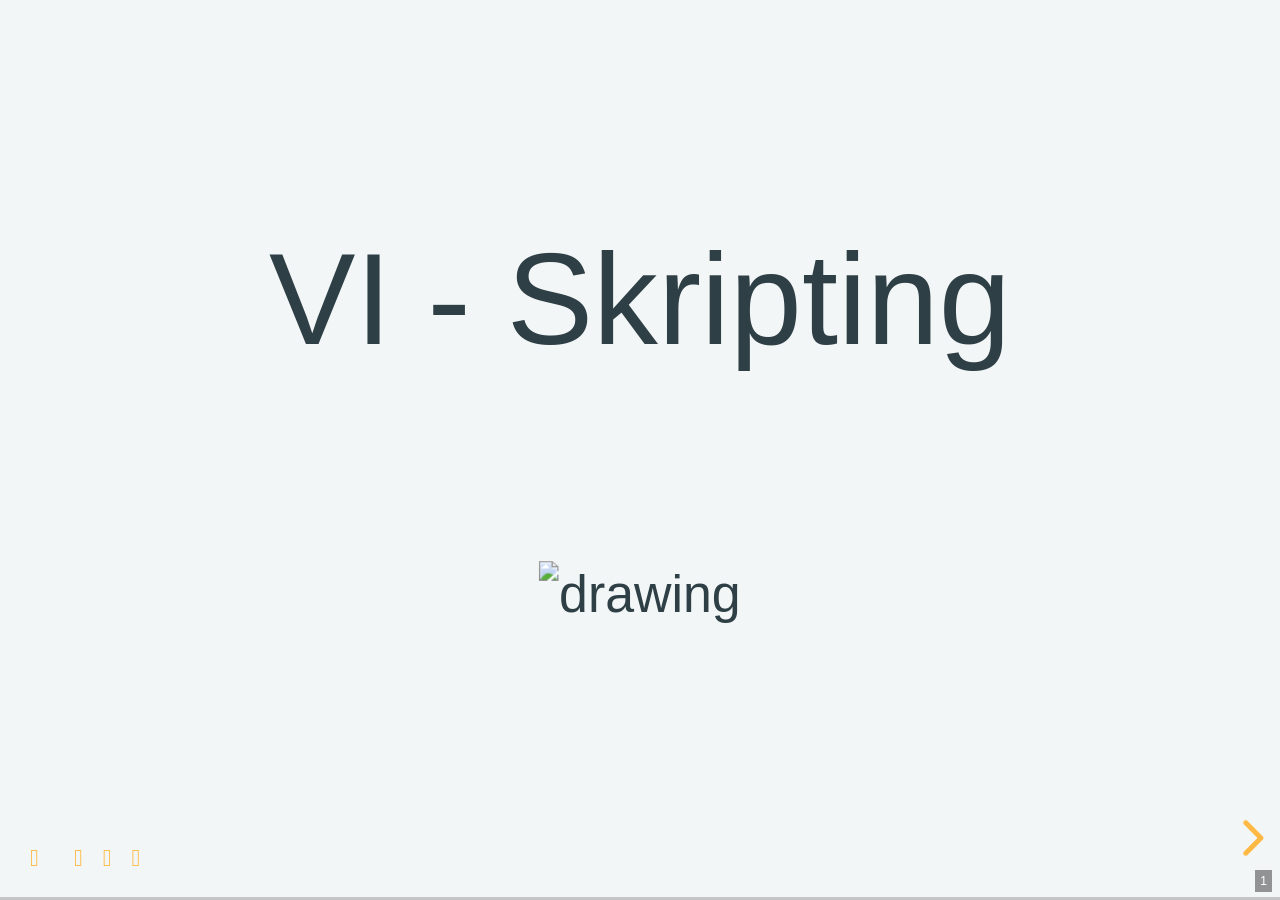
==== index.html @ ce9ee7bf "presentation test" ====
<!doctype html>
<html lang="en">

<head>
  <meta charset="utf-8">

  <title>SLUG25 - VI Skripting - Herzog Engineering</title>

  <meta name="description" content="A framework for easily creating beautiful presentations using HTML">
  <meta name="author" content="Hakim El Hattab">

  <meta name="apple-mobile-web-app-capable" content="yes">
  <meta name="apple-mobile-web-app-status-bar-style" content="black-translucent">

  <meta name="viewport" content="width=device-width, initial-scale=1.0">

  <link rel="stylesheet" href="libs/reveal.js/4.3.1/reset.css">
  <link rel="stylesheet" href="libs/reveal.js/4.3.1/reveal.css">

  <link rel="stylesheet" href="https://maxcdn.bootstrapcdn.com/font-awesome/4.5.0/css/font-awesome.min.css">

  <!-- highlight Theme -->
  
  <link rel="stylesheet" href="libs/highlight.js/11.3.1/styles/monokai.min.css">
  
	
		
	<link rel="stylesheet" href="libs/reveal.js/4.3.1/plugin/chalkboard/style.css">
	
	
	
  <link rel="stylesheet" href="libs/reveal.js/4.3.1/plugin/customcontrols/style.css">
  
	



  <!-- Revealjs Theme -->
  
  <link rel="stylesheet" href="libs/reveal.js/4.3.1/theme/white.css" id="theme">
  
  

  <link rel="stylesheet" href="libs/styles/tasklist.css">
	<link rel="stylesheet" href="libs/styles/iota.css">
	<link rel="stylesheet" href="libs/styles/layout.css">


  <!-- Revealjs Theme -->
  
  <link rel="stylesheet" href="herzog-engineering.css">
  

   <!-- css list -->
	

   

</head>

<body>

   

  <div class="reveal">

    <!-- Any section element inside of this container is displayed as a slide -->
    <div class="slides">

      


    
        <section >
            
            <h1>VI - Skripting</h1>
<p><br><br>
<img src="/images/logo.png" alt="drawing" width="500"/></p>
<!-- ---

# 📋
### Agenda

- Wieso VI-Skripting?
- Was ist VI-Skriping?
- Wie geht VI-Skripting?
- Praxisbeispiel
   -->

            </section>
    



    
    <section>
        <section >
            <h1>Wieso VI-Skripting?</h1>

            </section>
        
            <section >
                <h2>🤖 Automatisierung</h2>
<h4>FPGA Testpanel</h4>
<p>Test von Prüfadapter Verdrahtung
<br>
Testpanel für 96 FPGA IO’s</p>

            </section>
        
            <section >
                <h2>😬</h2>
<h2>Fehler vermeiden</h2>

            </section>
        
            <section >
                <h2>🔄</h2>
<h2>Iterative Entwicklung fördern</h2>

            </section>
        

    </section>
    



    
    <section>
        <section >
            <h3>Was ist VI-Skripting?</h3>

            </section>
        
            <section >
                <h4>Generierung von LabVIEW Code</h4>

            </section>
        
            <section >
                <p>mit LabVIEW!</p>

            </section>
        

    </section>
    



    
    <section>
        <section >
            <h3>Wie geht VI-Skripting?</h3>

            </section>
        
            <section >
                <p>⚡ VI - Scripting aktivieren!</p>

            </section>
        
            <section >
                <p><img src="images/tools-options.jpg" alt="alt text"></p>

            </section>
        
            <section >
                <p><img src="images/show-scripting.jpg" alt="Show Scripting"></p>

            </section>
        
            <section >
                <p><img src="images/scripting-pallette.jpg" alt="alt text"></p>

            </section>
        

    </section>
    



    
    <section>
        <section >
            <h3>Beispiel</h3>
<p><img src="images/simple-sub.jpg" alt=""></p>
<p>Resultat?</p>

            </section>
        
            <section >
                <p><img src="images/simple-sub-2.jpg" alt=""></p>

            </section>
        
            <section >
                <img src="images/cool.gif" alt="drawing" width="400"/>
<br>
Mehr zu VI-Scripting
<p><a href="https://www.ni.com/docs/en-US/bundle/labview/page/vi-scripting_2.html">https://www.ni.com/docs/en-US/bundle/labview/page/vi-scripting_2.html</a></p>

            </section>
        

    </section>
    



    
    <section>
        <section >
            <h2>Praxis: Messhardware</h2>
<img src="images/emu.jpg" alt="drawing" width="400"/>

            </section>
        
            <section >
                <h2>Spezifikationen</h2>
<ul>
<li>Embedded Linux 🐧</li>
<li>.NET Framework</li>
<li>HTTP Interface 🌐</li>
<li>Anzahl Kanäle: 16 <br></li>
<li>Rate: 1 MS/s (16 Bit) 🔥</li>
</ul>

            </section>
        
            <section >
                <h2>Interaktion</h2>
<pre style="all:unset;"><div><img class="mermaid" src="https://kroki.io/mermaid/svg/eNp1jUEOgkAMRfecohfwAixYiCaauCPR9XeoYxOpWIrG2zsZYWGI3fX3vd-BHyNr4I0gGrqC0vQwlyA91OmA83G_PS3yHax9wTgfJmhVVXNcUn3Xi8TRmOorVPk2_EUbT8WNG6MTjRlDcHnC-ffPvCR76ilp_Xb-uhlpeakWH_JySv0=" /></div></pre>
<img src="images/HTTP_logo.svg.png" alt="drawing" width="100"/>

            </section>
        

    </section>
    



    
    <section>
        <section >
            <h2>HTTP</h2>
<p>HTTP (Hypertext Transfer Protocol)</p>
<pre style="all:unset;"><div><img class="mermaid" src="https://kroki.io/mermaid/svg/eNpLy8kvT85ILCpRCHHhUlDwCAkJUNDVtVOIj3d3DYmPRxUK8A9GEwsIDUHmurj6uIa4Iovo6elxAQBPuhjL" /></div></pre>

            </section>
        
            <section >
                <h2>OpenAPI</h2>
<p><em>OpenAPI ist eine Spezifikation zum Erstellen von APIs, die Entwicklern ermöglicht, die Struktur ihrer APIs in einem standardisierten Format zu definieren.</em>
<br>
<img src="images/OpenAPI_Logo.png" alt="drawing" width="300"/></p>
<p><a href="https://www.openapis.org/">https://www.openapis.org/</a></p>

            </section>
        
            <section >
                <h3>Beispiel Spezifikation</h3>
<p>GET Abfrage über Teilnehmer am SLUG25</p>
<pre><code class="language-json">{
  &quot;openapi&quot;: &quot;3.0.0&quot;,
  &quot;info&quot;: {
    &quot;title&quot;: &quot;SLUG25 API&quot;,
    &quot;version&quot;: &quot;1.0.0&quot;
  },
  &quot;paths&quot;: {
    &quot;/participants&quot;: {
      &quot;get&quot;: {
        &quot;summary&quot;: &quot;Wer ist alles am SLUG25?&quot;,
        &quot;responses&quot;: {
          &quot;200&quot;: {
            &quot;description&quot;: &quot;Eine Liste der Teilnehmer&quot;,
            &quot;content&quot;: {
              &quot;application/json&quot;: {
                &quot;schema&quot;: {
                  &quot;$ref&quot;: &quot;#/components/schemas/Person&quot;
                }
              }
            }
          }
        }
      }
    }
  },
  &quot;components&quot;: {
    &quot;schemas&quot;: {
      &quot;Person&quot;: {
        &quot;type&quot;: &quot;object&quot;,
        &quot;properties&quot;: {
          &quot;Vorname&quot;: {
            &quot;type&quot;: &quot;string&quot;
          },
          &quot;Nachname&quot;: {
            &quot;type&quot;: &quot;string&quot;
          },
          &quot;Firma&quot;: {
            &quot;type&quot;: &quot;string&quot;
          },
          &quot;LabVIEW Experience&quot;: {
            &quot;type&quot;: &quot;string&quot;
          }
        }
      }
    }
  }
}

</code></pre>

            </section>
        
            <section >
                <h3>Swagger Editor</h3>
<p><img src="images/swagger-editor.jpg" alt="alt text"></p>

            </section>
        
            <section >
                <h3>Code Generation</h3>
<p><img src="images/swagger-editor-generate.jpg" alt="alt text"></p>
<p>LabVIEW? 😩</p>

            </section>
        
            <section >
                <h2>Moving Target</h2>
<img src="images/moving-target.jpg" alt="drawing" width="600"/>

            </section>
        

    </section>
    



    
    <section>
        <section >
            <h2>HTTP in LABVIEW</h2>
<p><img src="images/labview-http.png" alt="alt text"></p>

            </section>
        
            <section >
                <h2>Wo?</h2>
<p><img src="images/labview-GET.jpg" alt="alt text"></p>

            </section>
        
            <section >
                <h2>Wie?</h2>
<p><img src="images/labview-http-example.jpg" alt="alt text"></p>
<p>TypeDefs, Casting, sauberer Aufbau, OOP</p>

            </section>
        

    </section>
    



    
    <section>
        <section >
            <h3>Architektur</h3>
<pre style="all:unset;"><div><img class="mermaid" src="https://kroki.io/mermaid/svg/eNpLy8kvT85ILCpRCHHhUgACx2iPkJAABef83NzEvJTiWAUbXV27GscAzxoFp2iQaGleZnJiSWZ-XixYvRNEAUhTjYJztEdiUUp5YlFqLBcAApwcGQ==" /></div></pre>

            </section>
        
            <section >
                <h2>HTTP Commands</h2>
<ul>
<li>Library mit allen Commands</li>
<li>OOP</li>
<li>Factory Class</li>
</ul>

            </section>
        

    </section>
    



    
    <section>
        <section >
            <h2>Command Generator</h2>
<pre style="all:unset;"><div><img class="mermaid" src="https://kroki.io/mermaid/svg/eNoljEEOgjAQAO-8Yj-ATzARNMaEWw0cmh62uJSq7ZqlSDR9vATnPDPDk5d-RElwPRawctBqQedIoCOrSN4kBspyn3f3iSOoF3394B-YPMcMla45BIw3OFMkwcRitk21NTgnDqs69SP9DU8yR5eh1g3a9nLqoPFWUD6m-AH4ti_F" /></div></pre>

            </section>
        
            <section >
                <h2>Wunschaufruf</h2>
<p><img src="images/call-what-i-want.png" alt="alt text"></p>
<ul>
<li>Einfügen über QuickDrop (Path Name)</li>
<li>Korrekte typeDef’s für <em>obtain</em> und <em>read Response</em></li>
</ul>

            </section>
        
            <section >
                <h3>VI-Dokumenation</h3>
<p><img src="images/context-help.png" alt="alt text">
<br>
Von swagger.json übernommen</p>

            </section>
        

    </section>
    



    
    <section>
        <section >
            <h3>Starten wir!</h3>
<p><img src="images/cmd-gen-ui.png" alt="alt text"></p>
<pre style="all:unset;"><div><img class="mermaid" src="https://kroki.io/mermaid/svg/eNoljEEKwjAQAO99xX6gPkGwRUTIyYA9hBw2dZtGTVa2qUXJ4y11zjMzPHnpR5QM6lLBysHoBb0ngY6cJnmTWKjrfdndJ06gX_QNQ3hgDpwKNKblGDHd4ESJBDOL3TbN1uCcOa7q1I_0NwLJnHyB1ih01_OxAxWcoHxs9QP7ri_L" /></div></pre>

            </section>
        
            <section >
                <h3>Ablauf</h3>
<p><img src="images/cmd-sequence.png" alt="alt text"></p>

            </section>
        

    </section>
    



    
    <section>
        <section >
            <h2>TypeDefs erzeugen</h2>
<p>von</p>
<pre><code class="language-json">&quot;MotorState&quot;: {
        &quot;type&quot;: &quot;object&quot;,
        &quot;properties&quot;: {
          &quot;version&quot;: {
            &quot;type&quot;: &quot;string&quot;,
            &quot;nullable&quot;: true
          },
          &quot;actualMode&quot;: {
            &quot;$ref&quot;: &quot;#/components/schemas/McRunMode&quot;
          },
          &quot;controlRegister&quot;: {
            &quot;type&quot;: &quot;array&quot;,
            &quot;items&quot;: {
              &quot;$ref&quot;: &quot;#/components/schemas/McControlRegister&quot;
            },
            &quot;nullable&quot;: true
          },
          &quot;firmwareStates&quot;: {
            &quot;$ref&quot;: &quot;#/components/schemas/McFirmwareStates&quot;
          }
        },
        &quot;additionalProperties&quot;: false
      },
&quot;McRunMode&quot;: {
        &quot;enum&quot;: [
          &quot;Config&quot;,
          &quot;Manual&quot;,
          &quot;EcIe&quot;,
          &quot;DC&quot;,
          &quot;EcHs&quot;,
          &quot;EcSl&quot;,
          &quot;Error&quot;
        ],
        &quot;type&quot;: &quot;string&quot;
      },
&quot;McControlRegister&quot;: {
        &quot;enum&quot;: [
          &quot;None&quot;,
          &quot;MotorEnabled&quot;,
          &quot;DirectionCcw&quot;,
          &quot;DirectionCw&quot;,
          &quot;ChangingWorkingPoint&quot;,
          &quot;MotorBrake&quot;,
          &quot;Busy&quot;,
          &quot;Error&quot;
        ],
        &quot;type&quot;: &quot;string&quot;
      },
&quot;McFirmwareStates&quot;: {
        &quot;enum&quot;: [
          &quot;Booted&quot;,
          &quot;NotConfigured&quot;,
          &quot;ManualDisable&quot;,
          &quot;ManualEnable&quot;,
          &quot;EcIeDisable&quot;,
          &quot;EcIeEnable&quot;,
          &quot;EcIeChangeWorkingPoint&quot;,
          &quot;DcDisable&quot;,
          &quot;DcRunning&quot;,
          &quot;DcDischargePs&quot;,
          &quot;DcBraked&quot;,
          &quot;DcChangeWorkingPoint&quot;,
          &quot;EcHsDisabled&quot;,
          &quot;EcHsDischargePs&quot;,
          &quot;EcHsRunning&quot;,
          &quot;EcHsBraked&quot;,
          &quot;EcHsSync&quot;,
          &quot;EcHsChangeWorkingPoint&quot;,
          &quot;EcSlDisabled&quot;,
          &quot;EcSlStartup&quot;,
          &quot;EcSlRunning&quot;,
          &quot;EcSlBraked&quot;,
          &quot;EcSlSync&quot;,
          &quot;EcSlChangeWorkingPoint&quot;,
          &quot;EcSlDischargePs&quot;,
          &quot;ErrorThermalShutdwon&quot;,
          &quot;ErrorOverCurrent&quot;,
          &quot;ErrorInvalidHall&quot;,
          &quot;ErrorInvalidBemf&quot;,
          &quot;ErrorHallTimeout&quot;,
          &quot;ErrorBemfTimeout&quot;,
          &quot;ErrorSensorless&quot;
        ],
        &quot;type&quot;: &quot;string&quot;
      }
</code></pre>
<p>zu</p>

            </section>
        
            <section >
                <p><img src="images/typeDef-motor-state.png" alt="alt text"></p>

            </section>
        
            <section >
                <h3>TypeDefs Code 1/3</h3>
<p><img src="images/build-cluster-1.png" alt="alt text"></p>

            </section>
        
            <section >
                <h3>TypeDefs Code 2/3</h3>
<p><img src="images/build-cluster-2.png" alt="alt text"></p>

            </section>
        
            <section >
                <h3>TypeDefs Code 3/3</h3>
<p><img src="images/build-cluster-3-recursive.png" alt="alt text"></p>

            </section>
        

    </section>
    



    
        <section >
            
            <h2>Kommando-Typen</h2>
<p>Erzeugen des richtigen CMD Types mit passendem Template.</p>
<p><img src="images/hierarchy-cmd-gen.png" alt="alt text"></p>

            </section>
    



    
    <section>
        <section >
            <h3>Anpassen der Controls/Indicators</h3>
<p>Ersetzen von Request und Response Datentypen</p>
<p><img src="images/controls-indicators.png" alt="alt text"></p>

            </section>
        
            <section >
                <h2>Payload ersetzen</h2>
<p>Ersetzen eines Clusters</p>
<p><img src="images/control-replace.png" alt="alt text"></p>

            </section>
        

    </section>
    



    
        <section >
            
            <h2>Hinzufügen der Kommentare</h2>
<p>Die Kommentare “Description” sowie “Summary” sollen im VI ersichtlich sein.</p>
<p><img src="images/add-documentation.png" alt="alt text"></p>

            </section>
    



    
        <section >
            
            <h2>Alle Schritte</h2>
<p><img src="images/cmd-full-sequence.png" alt="alt text"></p>

            </section>
    



    
    <section>
        <section >
            <h2>Ergebnis</h2>
<p><img src="images/cmd-gen-ui-done.png" alt="alt text"></p>

            </section>
        
            <section >
                <h2>Ergebnis</h2>
<p><img src="images/cmd-gen-lib.png" alt="alt text"></p>
<ul>
<li>Dauer für 100 Kommandos: 7min</li>
<li>VI - Analyzer “proofed”</li>
<li>CI/CD mit Jenkins</li>
</ul>

            </section>
        

    </section>
    



    
        <section >
            
            <h2>Packed Lib in Package</h2>
<p><img src="images/package.jpg" alt="alt text"></p>
<ul>
<li>Spezifikation in Library Dokumentation</li>
<li>Diff in SCC</li>
</ul>

            </section>
    



    
        <section >
            
            <img src="/images/logo.png" alt="drawing" width="500"/>
<br>
<br>
<img src="/images/CLA.png" alt="drawing" height="100" style="margin: 40px;">
<img src="/images/ni_partner_badge.png" alt="drawing" height="100"style="margin: 40px;">

            </section>
    



    
        <section >
            
            <img src="/images/refco.gif" alt="drawing" style="margin: 40px;">
<br>
<img src="/images/logo.png" alt="drawing" width="500"/>
            </section>
    


    </div>


  </div>

  <div class="line top"></div>
  <div class="line bottom"></div>
  <div class="line left"></div>
  <div class="line right"></div>

  <script src="libs/reveal.js/4.3.1/reveal.js"></script>
<script src="libs/reveal.js/4.3.1/plugin/notes/notes.js"></script>
<script src="libs/reveal.js/4.3.1/plugin/markdown/markdown.js"></script>
<script src="libs/reveal.js/4.3.1/plugin/highlight/highlight.js"></script>
<script src="libs/reveal.js/4.3.1/plugin/math/math.js"></script>
<script src="libs/reveal.js/4.3.1/plugin/fullscreen/plugin.js"></script>
<script src="libs/reveal.js/4.3.1/plugin/animate/plugin.js"></script>
<script src="libs/reveal.js/4.3.1/plugin/animate/svg.min.js"></script>
<script src="libs/reveal.js/4.3.1/plugin/anything/plugin.js"></script>
<script src="libs/reveal.js/4.3.1/plugin/anything/Chart.min.js"></script>
<script src="libs/reveal.js/4.3.1/plugin/anything/d3/d3.v3.min.js"></script>
<script src="libs/reveal.js/4.3.1/plugin/anything/d3.patch.js"></script>
<script src="libs/reveal.js/4.3.1/plugin/anything/d3/queue.v1.min.js"></script>
<script src="libs/reveal.js/4.3.1/plugin/anything/d3/topojson.v1.min.js"></script>
<script src="libs/reveal.js/4.3.1/plugin/anything/function-plot.js"></script>
<script src="libs/reveal.js/4.3.1/plugin/customcontrols/plugin.js"></script>
<script src="libs/reveal.js/4.3.1/plugin/embed-tweet/plugin.js"></script>
<script src="libs/reveal.js/4.3.1/plugin/chart/chart.min.js"></script>
<script src="libs/reveal.js/4.3.1/plugin/chart/plugin.js"></script>
<script src="libs/reveal.js/4.3.1/plugin/verticator/verticator.js"></script>

<script src="libs/reveal.js/4.3.1/plugin/zoom/zoom.js"></script>
<script src="libs/reveal.js/4.3.1/plugin/search/search.js"></script>
<script src="libs/reveal.js/4.3.1/plugin/menu/menu.js"></script>
<script src="libs/reveal.js/4.3.1/plugin/chalkboard/plugin.js"></script>

<!--	<script src="libs/reveal.js/4.3.1/plugin/audio-slideshow/plugin.js"></script>  -->
<!--	<script src="libs/reveal.js/4.3.1/plugin/audio-slideshow/recorder.js"></script>-->
<!--	<script src="libs/reveal.js/4.3.1/plugin/audio-slideshow/RecordRTC.js"></script>-->

  

<script>
  const printPlugins = [
      RevealNotes,
      RevealHighlight,
      RevealMath.MathJax3,
      RevealAnimate,
      RevealChalkboard, 
			RevealEmbedTweet,
			RevealChart,
		];

		const plugins =  [...printPlugins,
		RevealZoom, 
		RevealSearch, 
				RevealMarkdown, 
				RevealMenu, 
				RevealFullscreen,
				RevealAnything,
				//RevealAudioSlideshow,
				//RevealAudioRecorder,
				RevealCustomControls, 
				// poll
				// question
				// seminar
				Verticator 
				 ]


		// Also available as an ES module, see:
		// https://revealjs.com/initialization/
		Reveal.initialize({
			controls: true,
      controlsTutorial: true,
      controlsLayout: 'bottom-right',
      controlsBackArrows: 'faded',
      progress: true,
      slideNumber: true,
      //#showSlideNumber "all" "print" "speaker"
      hash: true, //# hash: false,
      //# respondToHashChanges: true,
      //# history: false,
      keyboard: true,
      //#keyboardCondition: null,
      overview: true,
      center: true,
      touch: true,
      loop: false,
      rtl: false,
      //#navigationMode: 'default', linear grid
      shuffle: false,
      fragments: true,
      fragmentInURL: false,
      embedded: false,
      help: true,
      //#pause: true
      showNotes: false,
      autoPlayMedia: false, // TODO fix this to a nullable value
      //#preloadIframes: null. true false
      //#autoAnimate: true
      //#autoAnimateMatcher: null,
      //#autoAnimateEasing: 'ease',
      //autoAnimateDuration: 1.0,
      //#autoAnimateUnmatched: true
      //#autoAnimateStyles: []
      autoSlide: 0, // TODO fix this to a falseable value
      autoSlideStoppable: true,
      autoSlideMethod: '0',
      defaultTiming: 120,
      mouseWheel: false,
      //#previewLinks: false
      //#postMessage: true, // TODO : this can cause issues with the vscode api ???
      //#postMessageEvents: false,
      //#focusBodyOnPageVisibilityChange: true,
      transition: 'slide',
      transitionSpeed: 'default',
      backgroundTransition: 'fade',
      //#pdfMaxPagesPerSlide: Number.POSITIVE_INFINITY,
      //#pdfSeparateFragments: true,
      //#pdfPageHeightOffset: -1,
      viewDistance: 3,
      //#mobileViewDistance: 2,
      display: 'block',
      //#hideInactiveCursor: true,
      //#hideCursorTime: 5000

      // Parallax Background
      parallaxBackgroundImage: '',
      parallaxBackgroundSize: '',
      parallaxBackgroundHorizontal: 0,
      parallaxBackgroundVertical: 0,

      //Presentation Size
      width: 960,
			height: 700,
			margin: 0.04,
      minScale: 0.2,
      maxScale: 2,
      disableLayout: false,

      audio: {
        prefix: 'audio/', // audio files are stored in the "audio" folder
        suffix: '.ogg', // audio files have the ".ogg" ending
        textToSpeechURL: null, // the URL to the text to speech converter
        defaultNotes: false, // use slide notes as default for the text to speech converter
        defaultText: false, // use slide text as default for the text to speech converter
        advance: 0, // advance to next slide after given time in milliseconds after audio has played, use negative value to not advance
        autoplay: false, // automatically start slideshow
        defaultDuration: 5, // default duration in seconds if no audio is available
        defaultAudios: true, // try to play audios with names such as audio/1.2.ogg
        playerOpacity: 0.05, // opacity value of audio player if unfocused
        playerStyle: 'position: fixed; bottom: 4px; left: 25%; width: 50%; height:75px; z-index: 33;', // style used for container of audio controls
        startAtFragment: false, // when moving to a slide, start at the current fragment or at the start of the slide
      },
      
      chalkboard: { // font-awesome.min.css must be available
        //src: "chalkboard/chalkboard.json",
        storage: "chalkboard-demo",
      },
      
			customcontrols: {
					controls: [
      						{
						  id: 'toggle-overview',
						  title: 'Toggle overview (O)',
						  icon: '<i class="fa fa-th"></i>',
						  action: 'Reveal.toggleOverview();'
						}
						,
      {
        icon: '<i class="fa fa-pen-square"></i>',
        title: 'Toggle chalkboard (B)',
        action: 'RevealChalkboard.toggleChalkboard();'
      },
      {
        icon: '<i class="fa fa-pen"></i>',
        title: 'Toggle notes canvas (C)',
        action: 'RevealChalkboard.toggleNotesCanvas();'
      }
      
				]
			},
			chart: {
					defaults: { 
						color: 'lightgray', // color of labels
						scale: { 
							beginAtZero: true, 
							ticks: { stepSize: 1 },
							grid: { color: "lightgray" } , // color of grid lines
						},
					},
					line: { borderColor: [ "rgba(20,220,220,.8)" , "rgba(220,120,120,.8)", "rgba(20,120,220,.8)" ], "borderDash": [ [5,10], [0,0] ] }, 
					bar: { backgroundColor: [ "rgba(20,220,220,.8)" , "rgba(220,120,120,.8)", "rgba(20,120,220,.8)" ]}, 
					pie: { backgroundColor: [ ["rgba(0,0,0,.8)" , "rgba(220,20,20,.8)", "rgba(20,220,20,.8)", "rgba(220,220,20,.8)", "rgba(20,20,220,.8)"] ]},
					radar: { borderColor: [ "rgba(20,220,220,.8)" , "rgba(220,120,120,.8)", "rgba(20,120,220,.8)" ]}, 
			},
			math: {
				mathjax: 'https://cdn.jsdelivr.net/gh/mathjax/mathjax@2.7.8/MathJax.js',
				config: 'TeX-AMS_HTML-full',
				// pass other options into `MathJax.Hub.Config()`
				TeX: { Macros: { RR: "{\\bf R}" } }
				},
				anything: [ 
				{
		className: "plot",
		defaults: {width:500, height: 500, grid:true},
		initialize: (function(container, options){ options.target = "#"+container.id; functionPlot(options) })
	 },
	 {
		className: "chart",  
		initialize: (function(container, options){ container.chart = new Chart(container.getContext("2d"), options);  })
	 },
	 {
		className: "anything",
		initialize: (function(container, options){ if (options && options.initialize) { options.initialize(container)} })
	 },
					],
			// Learn about plugins: https://revealjs.com/plugins/
			plugins: (window.location.search.match(/print-pdf/gi) ? printPlugins : plugins ) 
		});
			


	    // Change chalkboard theme : 
		function changeTheme(input) {
			var config = {};
			config.theme = input.value;
			Reveal.getPlugin("RevealChalkboard").configure(config);
			input.blur();
		}

		// // Handle the message inside the webview
        // window.addEventListener('message', event => {

        //     const message = event.data; // The JSON data our extension sent

        //     switch (message.command) {
        //         case 'refactor':
        //             Reveal.toggleHelp();
        //     }
        // });

		if (window.location.search.match(/print-pdf-now/gi)) {
      		setTimeout(() => {
				window.print();
			  }, 2500);
			
    }
</script>

</body>

</html>
---- libs/highlight.js/11.3.1/styles/monokai.min.css ----
pre code.hljs{display:block;overflow-x:auto;padding:1em}code.hljs{padding:3px 5px}.hljs{background:#272822;color:#ddd}.hljs-keyword,.hljs-literal,.hljs-name,.hljs-selector-tag,.hljs-strong,.hljs-tag{color:#f92672}.hljs-code{color:#66d9ef}.hljs-attribute,.hljs-link,.hljs-regexp,.hljs-symbol{color:#bf79db}.hljs-addition,.hljs-built_in,.hljs-bullet,.hljs-emphasis,.hljs-section,.hljs-selector-attr,.hljs-selector-pseudo,.hljs-string,.hljs-subst,.hljs-template-tag,.hljs-template-variable,.hljs-title,.hljs-type,.hljs-variable{color:#a6e22e}.hljs-class .hljs-title,.hljs-title.class_{color:#fff}.hljs-comment,.hljs-deletion,.hljs-meta,.hljs-quote{color:#75715e}.hljs-doctag,.hljs-keyword,.hljs-literal,.hljs-section,.hljs-selector-id,.hljs-selector-tag,.hljs-title,.hljs-type{font-weight:700}
---- libs/reveal.js/4.3.1/plugin/chalkboard/style.css ----
div.palette, div.boardhandle {
  position: absolute;
/*
  height: 260px;
  margin: -130px 0 0 0px;
*/  
  top: 50%;
  transform: translateY(-50%);
  font-size: 24px;
  border-radius: 10px;
  border-top:    4px solid #222; 
  border-right:  4px solid #222; 
  border-bottom: 4px solid #222;
  background: black;
  transition: transform 0.3s;
}

div.palette  {
  left: -10px;
  padding-left:10px;
}

div.boardhandle {
  right: -10px;
  padding-right:10px;
}

div.palette > ul,
div.boardhandle > ul {
  list-style-type: none;
  margin: 0;
  padding: 0;
}

div.palette > ul > li,
div.boardhandle > ul > li {
  margin: 10px;
}

@media print {
	div.palette, div.boardhandle, .chalkboard-button { 
		display: none!important; 
	}
}
---- libs/reveal.js/4.3.1/plugin/customcontrols/style.css ----
#customcontrols {
	z-index: 40;
	position: fixed; 
	left: 70px; 
	bottom: 30px;
	text-align: center;
	font-size: 24px;
}

#customcontrols button {
	background: none;
	color: var(--r-link-color);
	border: none;
	padding: 0;
	font: inherit;
	cursor: pointer;
	outline: inherit;
	z-index: 40;
}

#customcontrols button:hover {
	color: var(--r-link-color-hover);
}

#customcontrols > ul {
	position: fixed; 
	left: 54px; 
	bottom: 64px;
	list-style-type: none;
	overflow: hidden;
	margin: 0;
	padding: 0;
	border: 1px solid var(--r-link-color);
	border-radius: 5px;
	padding: 10px;
	background-color: var(--r-background-color)
}

#customcontrols ul > li {
	margin: 0px 5px;
	padding: 0px 5px;
	float: left;
}

#customcontrols.collapsed  #collapse-customcontrols, #customcontrols.collapsed > ul  {
	display: none;
} 

#customcontrols:not(.collapsed) #expand-customcontrols {
	display: none;
} 

@media only screen and (min-width: 500px) {
	#customcontrols > button {
		display: none;
	}
	#customcontrols > ul {
		bottom: 20px;
		border: none;
		background: none;
	}
}
---- libs/reveal.js/4.3.1/theme/white.css ----
/**
 * White theme for reveal.js. This is the opposite of the 'black' theme.
 *
 * By Hakim El Hattab, http://hakim.se
 */
@import url(./fonts/source-sans-pro/source-sans-pro.css);
section.has-dark-background, section.has-dark-background h1, section.has-dark-background h2, section.has-dark-background h3, section.has-dark-background h4, section.has-dark-background h5, section.has-dark-background h6 {
  color: #fff;
}

/*********************************************
 * GLOBAL STYLES
 *********************************************/
:root {
  --r-background-color: #fff;
  --r-main-font: Source Sans Pro, Helvetica, sans-serif;
  --r-main-font-size: 42px;
  --r-main-color: #222;
  --r-block-margin: 20px;
  --r-heading-margin: 0 0 20px 0;
  --r-heading-font: Source Sans Pro, Helvetica, sans-serif;
  --r-heading-color: #222;
  --r-heading-line-height: 1.2;
  --r-heading-letter-spacing: normal;
  --r-heading-text-transform: uppercase;
  --r-heading-text-shadow: none;
  --r-heading-font-weight: 600;
  --r-heading1-text-shadow: none;
  --r-heading1-size: 2.5em;
  --r-heading2-size: 1.6em;
  --r-heading3-size: 1.3em;
  --r-heading4-size: 1em;
  --r-code-font: monospace;
  --r-link-color: #2a76dd;
  --r-link-color-dark: #1a53a1;
  --r-link-color-hover: #6ca0e8;
  --r-selection-background-color: #98bdef;
  --r-selection-color: #fff;
}

.reveal-viewport {
  background: #fff;
  background-color: var(--r-background-color);
}

.reveal {
  font-family: var(--r-main-font);
  font-size: var(--r-main-font-size);
  font-weight: normal;
  color: var(--r-main-color);
}

.reveal ::selection {
  color: var(--r-selection-color);
  background: var(--r-selection-background-color);
  text-shadow: none;
}

.reveal ::-moz-selection {
  color: var(--r-selection-color);
  background: var(--r-selection-background-color);
  text-shadow: none;
}

.reveal .slides section,
.reveal .slides section > section {
  line-height: 1.3;
  font-weight: inherit;
}

/*********************************************
 * HEADERS
 *********************************************/
.reveal h1,
.reveal h2,
.reveal h3,
.reveal h4,
.reveal h5,
.reveal h6 {
  margin: var(--r-heading-margin);
  color: var(--r-heading-color);
  font-family: var(--r-heading-font);
  font-weight: var(--r-heading-font-weight);
  line-height: var(--r-heading-line-height);
  letter-spacing: var(--r-heading-letter-spacing);
  text-transform: var(--r-heading-text-transform);
  text-shadow: var(--r-heading-text-shadow);
  word-wrap: break-word;
}

.reveal h1 {
  font-size: var(--r-heading1-size);
}

.reveal h2 {
  font-size: var(--r-heading2-size);
}

.reveal h3 {
  font-size: var(--r-heading3-size);
}

.reveal h4 {
  font-size: var(--r-heading4-size);
}

.reveal h1 {
  text-shadow: var(--r-heading1-text-shadow);
}

/*********************************************
 * OTHER
 *********************************************/
.reveal p {
  margin: var(--r-block-margin) 0;
  line-height: 1.3;
}

/* Remove trailing margins after titles */
.reveal h1:last-child,
.reveal h2:last-child,
.reveal h3:last-child,
.reveal h4:last-child,
.reveal h5:last-child,
.reveal h6:last-child {
  margin-bottom: 0;
}

/* Ensure certain elements are never larger than the slide itself */
.reveal img,
.reveal video,
.reveal iframe {
  max-width: 95%;
  max-height: 95%;
}

.reveal strong,
.reveal b {
  font-weight: bold;
}

.reveal em {
  font-style: italic;
}

.reveal ol,
.reveal dl,
.reveal ul {
  display: inline-block;
  text-align: left;
  margin: 0 0 0 1em;
}

.reveal ol {
  list-style-type: decimal;
}

.reveal ul {
  list-style-type: disc;
}

.reveal ul ul {
  list-style-type: square;
}

.reveal ul ul ul {
  list-style-type: circle;
}

.reveal ul ul,
.reveal ul ol,
.reveal ol ol,
.reveal ol ul {
  display: block;
  margin-left: 40px;
}

.reveal dt {
  font-weight: bold;
}

.reveal dd {
  margin-left: 40px;
}

.reveal blockquote {
  display: block;
  position: relative;
  width: 70%;
  margin: var(--r-block-margin) auto;
  padding: 5px;
  font-style: italic;
  background: rgba(255, 255, 255, 0.05);
  box-shadow: 0px 0px 2px rgba(0, 0, 0, 0.2);
}

.reveal blockquote p:first-child,
.reveal blockquote p:last-child {
  display: inline-block;
}

.reveal q {
  font-style: italic;
}

.reveal pre {
  display: block;
  position: relative;
  width: 90%;
  margin: var(--r-block-margin) auto;
  text-align: left;
  font-size: 0.55em;
  font-family: var(--r-code-font);
  line-height: 1.2em;
  word-wrap: break-word;
  box-shadow: 0px 5px 15px rgba(0, 0, 0, 0.15);
}

.reveal code {
  font-family: var(--r-code-font);
  text-transform: none;
  tab-size: 2;
}

.reveal pre code {
  display: block;
  padding: 5px;
  overflow: auto;
  max-height: 400px;
  word-wrap: normal;
}

.reveal .code-wrapper {
  white-space: normal;
}

.reveal .code-wrapper code {
  white-space: pre;
}

.reveal table {
  margin: auto;
  border-collapse: collapse;
  border-spacing: 0;
}

.reveal table th {
  font-weight: bold;
}

.reveal table th,
.reveal table td {
  text-align: left;
  padding: 0.2em 0.5em 0.2em 0.5em;
  border-bottom: 1px solid;
}

.reveal table th[align=center],
.reveal table td[align=center] {
  text-align: center;
}

.reveal table th[align=right],
.reveal table td[align=right] {
  text-align: right;
}

.reveal table tbody tr:last-child th,
.reveal table tbody tr:last-child td {
  border-bottom: none;
}

.reveal sup {
  vertical-align: super;
  font-size: smaller;
}

.reveal sub {
  vertical-align: sub;
  font-size: smaller;
}

.reveal small {
  display: inline-block;
  font-size: 0.6em;
  line-height: 1.2em;
  vertical-align: top;
}

.reveal small * {
  vertical-align: top;
}

.reveal img {
  margin: var(--r-block-margin) 0;
}

/*********************************************
 * LINKS
 *********************************************/
.reveal a {
  color: var(--r-link-color);
  text-decoration: none;
  transition: color 0.15s ease;
}

.reveal a:hover {
  color: var(--r-link-color-hover);
  text-shadow: none;
  border: none;
}

.reveal .roll span:after {
  color: #fff;
  background: var(--r-link-color-dark);
}

/*********************************************
 * Frame helper
 *********************************************/
.reveal .r-frame {
  border: 4px solid var(--r-main-color);
  box-shadow: 0 0 10px rgba(0, 0, 0, 0.15);
}

.reveal a .r-frame {
  transition: all 0.15s linear;
}

.reveal a:hover .r-frame {
  border-color: var(--r-link-color);
  box-shadow: 0 0 20px rgba(0, 0, 0, 0.55);
}

/*********************************************
 * NAVIGATION CONTROLS
 *********************************************/
.reveal .controls {
  color: var(--r-link-color);
}

/*********************************************
 * PROGRESS BAR
 *********************************************/
.reveal .progress {
  background: rgba(0, 0, 0, 0.2);
  color: var(--r-link-color);
}

/*********************************************
 * PRINT BACKGROUND
 *********************************************/
@media print {
  .backgrounds {
    background-color: var(--r-background-color);
  }
}
---- libs/styles/tasklist.css ----
[class*=task-list-item] {
    min-height: 22px;
    margin-top: 6px!important;
    margin-bottom: 6px!important;
    padding-left: 0;
    list-style: none;
}

[class*=task-list-item]>input:first-child {
    position: absolute!important;
    opacity: 0;
    margin: 0;
}
[class*=task-list-item]>label {
    padding-left: 29px!important;
    min-height: 22px;
    line-height: 22px;
    display: inline-block;
    position: relative;
    vertical-align: top;
    margin-bottom: 0;
    font-weight: 400;
    cursor: pointer;
}

.task-list-item>input:first-child:checked+input[type=hidden]+label::before, .task-list-item>input:first-child:checked+label::before {
    background-color: #ecf0f1;
    border-color: #ecf0f1;
}

[class*=task-list-item]>input:first-child+input[type=hidden]+label::before, [class*=task-list-item]>input:first-child+label::before {
    content: "";
    display: inline-block;
    position: absolute;
    width: 22px;
    height: 22px;
    border: 1px solid #D3CFC8;
    border-radius: 0;
    margin-left: -29px;
}


[class*=task-list-item]>input:first-child:checked+input[type=hidden]+label::after, [class*=task-list-item]>input:first-child:checked+label::after {
    content: "";
    display: inline-block;
    position: absolute;
    top: 0;
    left: 0;
    width: 7px;
    height: 10px;
    border: 2px solid #fff;
    border-left: none;
    border-top: none;
    transform: translate(7.75px,4.5px) rotate(45deg);
    -ms-transform: translate(7.75px,4.5px) rotate(45deg);
}


.task-list-item>input:first-child:checked+input[type=hidden]+label::after, .task-list-item>input:first-child:checked+label::after {
    border-bottom-color: #95a5a6;
    border-right-color: #95a5a6;
}



.reveal .container{
    display: grid;
  grid-auto-flow: column;
}
---- libs/styles/iota.css ----
.grid {
  display: grid !important;
  grid-gap: var(--gap-xs, 2rem);
  grid-auto-flow: var(--flow-xs, row);
  grid-auto-columns: var(--auto-cols-xs, auto);
  grid-auto-rows: var(--auto-rows-xs, auto);
  grid-template-columns: var(--template-cols-xs, repeat(var(--cols-xs, 1), var(--cols-size-xs, 1fr)));
  grid-template-rows: var(--template-rows-xs, none);
  justify-content: var(--jc-xs, space-evenly);
  justify-items: var(--ji-xs, stretch);
  align-content: var(--ac-xs, center);
  align-items: var(--ai-xs, stretch);
}
@media (min-width: 640px) {
  .grid {
    grid-gap: var(--gap-sm, 2rem);
    grid-auto-flow: var(--flow-sm, row);
    grid-auto-columns: var(--auto-cols-sm, auto);
    grid-auto-rows: var(--auto-rows-sm, auto);
    grid-template-columns: var(--template-cols-sm, repeat(var(--cols-sm, 2), var(--cols-size-sm, 1fr)));
    grid-template-rows: var(--template-rows-sm, none);
    justify-content: var(--jc-sm, space-evenly);
    justify-items: var(--ji-sm, stretch);
    align-content: var(--ac-sm, center);
    align-items: var(--ai-sm, stretch);
  }
}
@media (min-width: 860px) {
  .grid {
    grid-gap: var(--gap-md, 2rem);
    grid-auto-flow: var(--flow-md, row);
    grid-auto-columns: var(--auto-cols-md, auto);
    grid-auto-rows: var(--auto-rows-md, auto);
    grid-template-columns: var(--template-cols-md, repeat(var(--cols-md, 2), var(--cols-size-md, 1fr)));
    grid-template-rows: var(--template-rows-md, none);
    justify-content: var(--jc-md, space-evenly);
    justify-items: var(--ji-md, stretch);
    align-content: var(--ac-md, center);
    align-items: var(--ai-md, stretch);
  }
}
@media (min-width: 1080px) {
  .grid {
    grid-gap: var(--gap-lg, 2rem);
    grid-auto-flow: var(--flow-lg, row);
    grid-auto-columns: var(--auto-cols-lg, auto);
    grid-auto-rows: var(--auto-rows-lg, auto);
    grid-template-columns: var(--template-cols-lg, repeat(var(--cols-lg, 4), var(--cols-size-lg, 1fr)));
    grid-template-rows: var(--template-rows-lg, none);
    justify-content: var(--jc-lg, space-evenly);
    justify-items: var(--ji-lg, stretch);
    align-content: var(--ac-lg, center);
    align-items: var(--ai-lg, stretch);
  }
}
@media (min-width: 1300px) {
  .grid {
    grid-gap: var(--gap-xl, 2rem);
    grid-auto-flow: var(--flow-xl, row);
    grid-auto-columns: var(--auto-cols-xl, auto);
    grid-auto-rows: var(--auto-rows-xl, auto);
    grid-template-columns: var(--template-cols-xl, repeat(var(--cols-xl, 4), var(--cols-size-xl, 1fr)));
    grid-template-rows: var(--template-rows-xl, none);
    justify-content: var(--jc-xl, space-evenly);
    justify-items: var(--ji-xl, stretch);
    align-content: var(--ac-xl, center);
    align-items: var(--ai-xl, stretch);
  }
}
.grid.is-inline {
  display: inline-grid;
}
.grid > * {
  min-width: 0px;
  max-width: 100%;
  min-height: 0px;
  grid-column: var(--col-xs, auto);
  grid-row: var(--row-xs, auto);
  justify-self: var(--js-xs, auto);
  align-self: var(--as-xs, auto);
}
@media (min-width: 640px) {
  .grid > * {
    grid-column: var(--col-sm, auto);
    grid-row: var(--row-sm, auto);
    justify-self: var(--js-sm, auto);
    align-self: var(--as-sm, auto);
  }
}
@media (min-width: 860px) {
  .grid > * {
    grid-column: var(--col-md, auto);
    grid-row: var(--row-md, auto);
    justify-self: var(--js-md, auto);
    align-self: var(--as-md, auto);
  }
}
@media (min-width: 1080px) {
  .grid > * {
    grid-column: var(--col-lg, auto);
    grid-row: var(--row-lg, auto);
    justify-self: var(--js-lg, auto);
    align-self: var(--as-lg, auto);
  }
}
@media (min-width: 1300px) {
  .grid > * {
    grid-column: var(--col-xl, auto);
    grid-row: var(--row-xl, auto);
    justify-self: var(--js-xl, auto);
    align-self: var(--as-xl, auto);
  }
}
---- libs/styles/layout.css ----
.reveal .slides {
    display: flex;
    flex-direction: column;
    align-items: center;
    justify-content: center;
  }

  
  
  /*********************************************
   * Mostly Image
   *********************************************/
  
  .reveal-viewport.layout-bg50 .slides,
  .reveal-viewport.layout-bg30 .slides
 {
    width: 100% !important;
    left: 0 !important;
    top: 0 !important;
    bottom: 0 !important;
    right: 0 !important;
    transform: none !important;
  }
  

  
  .reveal-viewport.layout-bg50 .slide-background-content,
  .reveal-viewport.layout-bg1_3 .slide-background-content
   {
    animation: fadeInLeft; /* referring directly to the animation's @keyframe declaration */
    animation-duration: 0.5s; /* don't forget to set a duration! */
  }

  .reveal-viewport.layout-bg50 .slide-background-content { width: 50% !important; }
  .reveal-viewport.layout-bg33 .slide-background-content { width: 33% !important; }
  
  .reveal-viewport.layout-bg33 section,
  .reveal-viewport.layout-bg50 section {
    animation: fadeInRight; /* referring directly to the animation's @keyframe declaration */
    animation-duration: 0.5s; /* don't forget to set a duration! */
    align-self: flex-end !important;
  }

  .reveal-viewport.layout-bg50 section {  width: 50% !important;  }
  .reveal-viewport.layout-bg33 section {  width: 67% !important;  }

  .reveal-viewport.layout-bg50 section[data-state="layout-bg50"]{    width: 100% !important;  }
  .reveal-viewport.layout-bg33 section[data-state="layout-bg33"]{    width: 100% !important;  }
  

  .reveal-viewport.layout-bg33r .slide-background-content {     width: 33% !important; right: 0; }
  
  .reveal-viewport.layout-bg33r section {  width: 67% !important; left:0;  }

  .reveal-viewport.layout-bg50r .slide-background-content {     width: 50% !important; right: 0; }
  .reveal-viewport.layout-bg50r section {  width: 50% !important; left:0;  }
---- herzog-engineering.css ----
/**
 * White theme for reveal.js. This is the opposite of the 'black' theme.
 *
 * By Hakim El Hattab, http://hakim.se
 */
 @import url(./fonts/source-sans-pro/source-sans-pro.css);
 section.has-dark-background, section.has-dark-background h1, section.has-dark-background h2, section.has-dark-background h3, section.has-dark-background h4, section.has-dark-background h5, section.has-dark-background h6 {
   color: #fff;
 }
 
 /*********************************************
  * GLOBAL STYLES
  *********************************************/
 :root {
   --r-background-color: #f3f6f7;
   --r-main-font: Source Sans Pro, Helvetica, sans-serif;
   --r-main-font-size: 42px;
   --r-main-color: #2e3f45;
   --r-block-margin: 20px;
   --r-heading-margin: 0 0 20px 0;
   --r-heading-font: Source Sans Pro, Helvetica, sans-serif;
   --r-heading-color: #2e3f45;
   --r-heading-line-height: 1.2;
   --r-heading-letter-spacing: normal;
   --r-heading-text-transform: none;
   --r-heading-text-shadow: none;
   --r-heading-font-weight: 500;
   --r-heading1-text-shadow: none;
   --r-heading1-size: 2.5em;
   --r-heading2-size: 1.6em;
   --r-heading3-size: 1.3em;
   --r-heading4-size: 1em;
   --r-code-font: monospace;
   --r-link-color: #ffb330;
   --r-link-color-dark: #1a53a1;
   --r-link-color-hover: #6ca0e8;
   --r-selection-background-color: #98bdef;
   --r-selection-color: #fff;
 }
 
 .reveal-viewport {
   background: #fff;
   background-color: var(--r-background-color);
 }
 
 .reveal {
   font-family: var(--r-main-font);
   font-size: var(--r-main-font-size);
   font-weight: normal;
   color: var(--r-main-color);
 }
 
 .reveal ::selection {
   color: var(--r-selection-color);
   background: var(--r-selection-background-color);
   text-shadow: none;
 }
 
 .reveal ::-moz-selection {
   color: var(--r-selection-color);
   background: var(--r-selection-background-color);
   text-shadow: none;
 }
 
 .reveal .slides section,
 .reveal .slides section > section {
   line-height: 1.3;
   font-weight: inherit;
 }
 
 /*********************************************
  * HEADERS
  *********************************************/
 .reveal h1,
 .reveal h2,
 .reveal h3,
 .reveal h4,
 .reveal h5,
 .reveal h6 {
   margin: var(--r-heading-margin);
   color: var(--r-heading-color);
   font-family: var(--r-heading-font);
   font-weight: var(--r-heading-font-weight);
   line-height: var(--r-heading-line-height);
   letter-spacing: var(--r-heading-letter-spacing);
   text-transform: var(--r-heading-text-transform);
   text-shadow: var(--r-heading-text-shadow);
   word-wrap: break-word;
 }
 
 .reveal h1 {
   font-size: var(--r-heading1-size);
 }
 
 .reveal h2 {
   font-size: var(--r-heading2-size);
 }
 
 .reveal h3 {
   font-size: var(--r-heading3-size);
 }
 
 .reveal h4 {
   font-size: var(--r-heading4-size);
 }
 
 .reveal h1 {
   text-shadow: var(--r-heading1-text-shadow);
 }
 
 /*********************************************
  * OTHER
  *********************************************/
 .reveal p {
   margin: var(--r-block-margin) 0;
   line-height: 1.3;
 }
 
 /* Remove trailing margins after titles */
 .reveal h1:last-child,
 .reveal h2:last-child,
 .reveal h3:last-child,
 .reveal h4:last-child,
 .reveal h5:last-child,
 .reveal h6:last-child {
   margin-bottom: 0;
 }
 
 /* Ensure certain elements are never larger than the slide itself */
 .reveal img,
 .reveal video,
 .reveal iframe {
   max-width: 95%;
   max-height: 95%;
 }
 
 .reveal strong,
 .reveal b {
   font-weight: bold;
 }
 
 .reveal em {
   font-style: italic;
 }
 
 .reveal ol,
 .reveal dl,
 .reveal ul {
   display: inline-block;
   text-align: left;
   margin: 0 0 0 1em;
 }
 
 .reveal ol {
   list-style-type: decimal;
 }
 
 .reveal ul {
   list-style-type: disc;
 }
 
 .reveal ul ul {
   list-style-type: square;
 }
 
 .reveal ul ul ul {
   list-style-type: circle;
 }
 
 .reveal ul ul,
 .reveal ul ol,
 .reveal ol ol,
 .reveal ol ul {
   display: block;
   margin-left: 40px;
 }
 
 .reveal dt {
   font-weight: bold;
 }
 
 .reveal dd {
   margin-left: 40px;
 }
 
 .reveal blockquote {
   display: block;
   position: relative;
   width: 70%;
   margin: var(--r-block-margin) auto;
   padding: 5px;
   font-style: italic;
   background: rgba(255, 255, 255, 0.05);
   box-shadow: 0px 0px 2px rgba(0, 0, 0, 0.2);
 }
 
 .reveal blockquote p:first-child,
 .reveal blockquote p:last-child {
   display: inline-block;
 }
 
 .reveal q {
   font-style: italic;
 }
 
 .reveal pre {
   display: block;
   position: relative;
   width: 90%;
   margin: var(--r-block-margin) auto;
   text-align: left;
   font-size: 0.55em;
   font-family: var(--r-code-font);
   line-height: 1.2em;
   word-wrap: break-word;
   box-shadow: 0px 5px 15px rgba(0, 0, 0, 0.15);
 }
 
 .reveal code {
   font-family: var(--r-code-font);
   text-transform: none;
   tab-size: 2;
 }
 
 .reveal pre code {
   display: block;
   padding: 5px;
   overflow: auto;
   max-height: 400px;
   word-wrap: normal;
 }
 
 .reveal .code-wrapper {
   white-space: normal;
 }
 
 .reveal .code-wrapper code {
   white-space: pre;
 }
 
 .reveal table {
   margin: auto;
   border-collapse: collapse;
   border-spacing: 0;
 }
 
 .reveal table th {
   font-weight: bold;
 }
 
 .reveal table th,
 .reveal table td {
   text-align: left;
   padding: 0.2em 0.5em 0.2em 0.5em;
   border-bottom: 1px solid;
 }
 
 .reveal table th[align=center],
 .reveal table td[align=center] {
   text-align: center;
 }
 
 .reveal table th[align=right],
 .reveal table td[align=right] {
   text-align: right;
 }
 
 .reveal table tbody tr:last-child th,
 .reveal table tbody tr:last-child td {
   border-bottom: none;
 }
 
 .reveal sup {
   vertical-align: super;
   font-size: smaller;
 }
 
 .reveal sub {
   vertical-align: sub;
   font-size: smaller;
 }
 
 .reveal small {
   display: inline-block;
   font-size: 0.6em;
   line-height: 1.2em;
   vertical-align: top;
 }
 
 .reveal small * {
   vertical-align: top;
 }
 
 .reveal img {
   margin: var(--r-block-margin) 0;
 }
 
 /*********************************************
  * LINKS
  *********************************************/
 .reveal a {
   color: var(--r-link-color);
   text-decoration: none;
   transition: color 0.15s ease;
 }
 
 .reveal a:hover {
   color: var(--r-link-color-hover);
   text-shadow: none;
   border: none;
 }
 
 .reveal .roll span:after {
   color: #fff;
   background: var(--r-link-color-dark);
 }
 
 /*********************************************
  * Frame helper
  *********************************************/
 .reveal .r-frame {
   border: 4px solid var(--r-main-color);
   box-shadow: 0 0 10px rgba(0, 0, 0, 0.15);
 }
 
 .reveal a .r-frame {
   transition: all 0.15s linear;
 }
 
 .reveal a:hover .r-frame {
   border-color: var(--r-link-color);
   box-shadow: 0 0 20px rgba(0, 0, 0, 0.55);
 }
 
 /*********************************************
  * NAVIGATION CONTROLS
  *********************************************/
 .reveal .controls {
   color: var(--r-link-color);
 }
 
 /*********************************************
  * PROGRESS BAR
  *********************************************/
 .reveal .progress {
   background: rgba(0, 0, 0, 0.2);
   color: var(--r-link-color);
 }
 
 /*********************************************
  * PRINT BACKGROUND
  *********************************************/
 @media print {
   .backgrounds {
     background-color: var(--r-background-color);
   }
 }
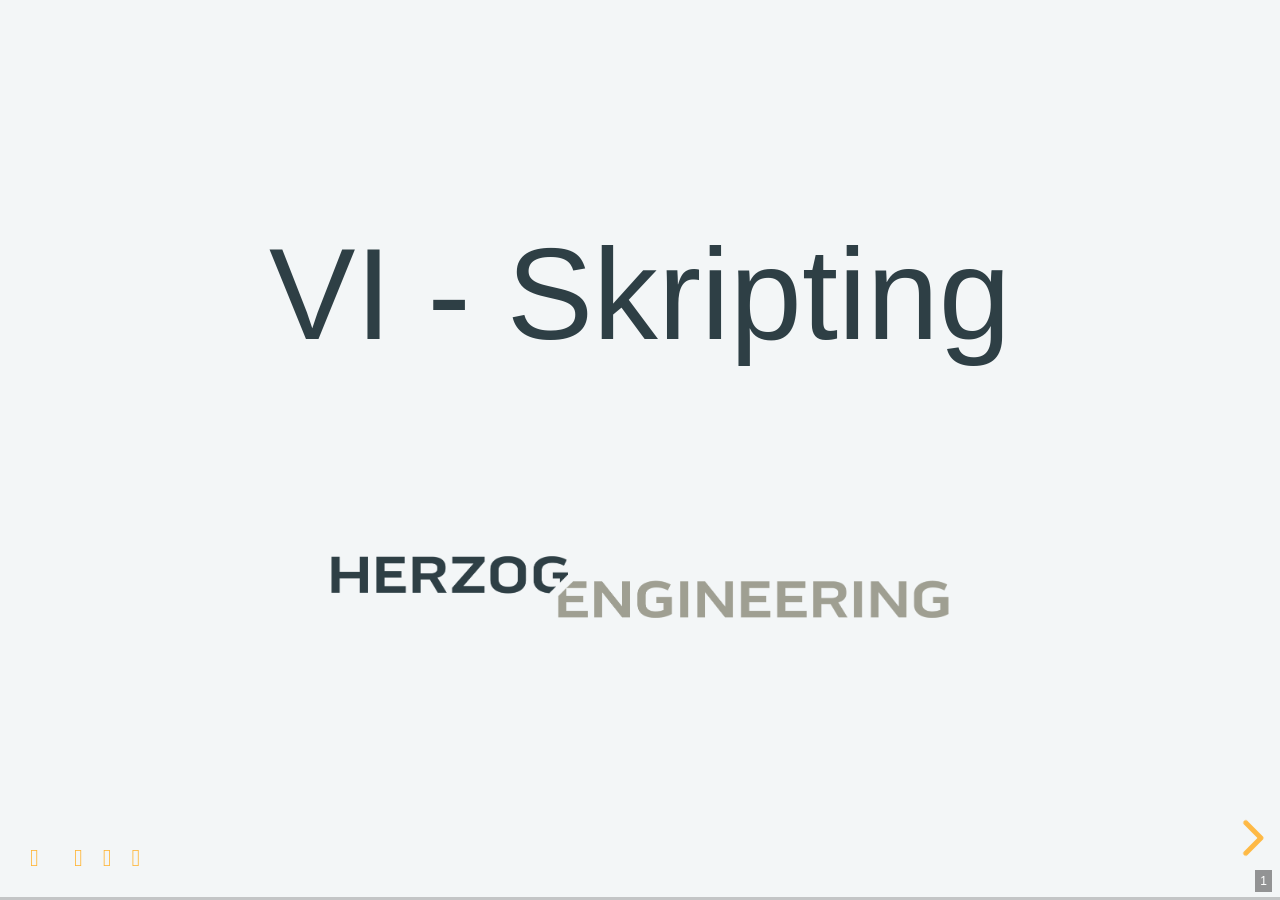
==== commit be2b1056: "reupload with correct paths" ====
--- a/index.html
+++ b/index.html
@@ -75,7 +75,7 @@
             
             <h1>VI - Skripting</h1>
 <p><br><br>
-<img src="/images/logo.png" alt="drawing" width="500"/></p>
+<img src="images/logo.png" alt="drawing" width="500"/></p>
 <!-- ---
 
 # 📋
@@ -157,7 +157,7 @@
             </section>
         
             <section >
-                <p>⚡ VI - Scripting aktivieren!</p>
+                <p>⚡ VI - Scripting aktivieren</p>
 
             </section>
         
@@ -219,13 +219,13 @@
             </section>
         
             <section >
-                <h2>Spezifikationen</h2>
+                <h2>Spezifikation Hardware</h2>
 <ul>
 <li>Embedded Linux 🐧</li>
 <li>.NET Framework</li>
-<li>HTTP Interface 🌐</li>
 <li>Anzahl Kanäle: 16 <br></li>
 <li>Rate: 1 MS/s (16 Bit) 🔥</li>
+<li>HTTP Interface 🌐</li>
 </ul>
 
             </section>
@@ -249,15 +249,47 @@
             <h2>HTTP</h2>
 <p>HTTP (Hypertext Transfer Protocol)</p>
 <pre style="all:unset;"><div><img class="mermaid" src="https://kroki.io/mermaid/svg/eNpLy8kvT85ILCpRCHHhUlDwCAkJUNDVtVOIj3d3DYmPRxUK8A9GEwsIDUHmurj6uIa4Iovo6elxAQBPuhjL" /></div></pre>
-
-            </section>
-        
-            <section >
-                <h2>OpenAPI</h2>
-<p><em>OpenAPI ist eine Spezifikation zum Erstellen von APIs, die Entwicklern ermöglicht, die Struktur ihrer APIs in einem standardisierten Format zu definieren.</em>
-<br>
-<img src="images/OpenAPI_Logo.png" alt="drawing" width="300"/></p>
-<p><a href="https://www.openapis.org/">https://www.openapis.org/</a></p>
+<p><a href="https://www.w3schools.com/tags/ref_httpmethods.asp">https://www.w3schools.com/tags/ref_httpmethods.asp</a></p>
+
+            </section>
+        
+            <section >
+                <img src="images/404.png" alt="drawing"/>
+
+            </section>
+        
+            <section >
+                <h2>HTTP in LABVIEW</h2>
+<p><img src="images/labview-http.png" alt="alt text"></p>
+
+            </section>
+        
+            <section >
+                <h2>Wo?</h2>
+<p><img src="images/labview-GET.jpg" alt="alt text"></p>
+
+            </section>
+        
+            <section >
+                <h2>Wie?</h2>
+<p><img src="images/labview-http-example.jpg" alt="alt text"></p>
+<p>TypeDefs, Casting, sauberer Aufbau, OOP</p>
+
+            </section>
+        
+
+    </section>
+    
+
+
+
+    
+    <section>
+        <section >
+            <p><img src="images/OpenAPI_Logo.png" alt="drawing" width="400"/><br>
+<em>OpenAPI ist eine Spezifikation zum Erstellen von APIs, die Entwicklern ermöglicht, die Struktur ihrer APIs in einem standardisierten Format zu definieren.</em>
+<br>
+<a href="https://www.openapis.org/">https://www.openapis.org/</a></p>
 
             </section>
         
@@ -319,6 +351,7 @@
             <section >
                 <h3>Swagger Editor</h3>
 <p><img src="images/swagger-editor.jpg" alt="alt text"></p>
+<p>192.168.33.13:5000/swagger</p>
 
             </section>
         
@@ -331,6 +364,7 @@
         
             <section >
                 <h2>Moving Target</h2>
+<br>
 <img src="images/moving-target.jpg" alt="drawing" width="600"/>
 
             </section>
@@ -344,35 +378,16 @@
     
     <section>
         <section >
-            <h2>HTTP in LABVIEW</h2>
-<p><img src="images/labview-http.png" alt="alt text"></p>
-
-            </section>
-        
-            <section >
-                <h2>Wo?</h2>
-<p><img src="images/labview-GET.jpg" alt="alt text"></p>
-
-            </section>
-        
-            <section >
-                <h2>Wie?</h2>
-<p><img src="images/labview-http-example.jpg" alt="alt text"></p>
-<p>TypeDefs, Casting, sauberer Aufbau, OOP</p>
-
-            </section>
-        
-
-    </section>
-    
-
-
-
-    
-    <section>
-        <section >
-            <h3>Architektur</h3>
-<pre style="all:unset;"><div><img class="mermaid" src="https://kroki.io/mermaid/svg/eNpLy8kvT85ILCpRCHHhUgACx2iPkJAABef83NzEvJTiWAUbXV27GscAzxoFp2iQaGleZnJiSWZ-XixYvRNEAUhTjYJztEdiUUp5YlFqLBcAApwcGQ==" /></div></pre>
+            <h3>Zielarchitektur</h3>
+<pre style="all:unset;"><div><img class="mermaid" src="https://kroki.io/mermaid/svg/eNpLy8kvT85ILCpRCHHhUgACx2iPkJAABef83NzEvJRihZyynMykWAUbXV27GscAzxoFp2iQXGleZnJiSWZ-HlQBWK8TRBnIgBoF52iPxKKU8sSi1FguAJYyIIs=" /></div></pre>
+
+            </section>
+        
+            <section >
+                <h2>Communication</h2>
+<p>HTTP Interaction
+<br>
+<img src="images/labview-http-example.jpg" alt="alt text"></p>
 
             </section>
         
@@ -411,7 +426,7 @@
             </section>
         
             <section >
-                <h3>VI-Dokumenation</h3>
+                <h3>📄 VI-Dokumenation</h3>
 <p><img src="images/context-help.png" alt="alt text">
 <br>
 Von swagger.json übernommen</p>
@@ -427,14 +442,14 @@
     
     <section>
         <section >
-            <h3>Starten wir!</h3>
+            <h3>🚀 Starten wir!</h3>
 <p><img src="images/cmd-gen-ui.png" alt="alt text"></p>
 <pre style="all:unset;"><div><img class="mermaid" src="https://kroki.io/mermaid/svg/eNoljEEKwjAQAO99xX6gPkGwRUTIyYA9hBw2dZtGTVa2qUXJ4y11zjMzPHnpR5QM6lLBysHoBb0ngY6cJnmTWKjrfdndJ06gX_QNQ3hgDpwKNKblGDHd4ESJBDOL3TbN1uCcOa7q1I_0NwLJnHyB1ih01_OxAxWcoHxs9QP7ri_L" /></div></pre>
 
             </section>
         
             <section >
-                <h3>Ablauf</h3>
+                <h3>Blockdiagramm</h3>
 <p><img src="images/cmd-sequence.png" alt="alt text"></p>
 
             </section>
@@ -636,32 +651,43 @@
         
             <section >
                 <h2>Ergebnis</h2>
-<p><img src="images/cmd-gen-lib.png" alt="alt text"></p>
-<ul>
-<li>Dauer für 100 Kommandos: 7min</li>
-<li>VI - Analyzer “proofed”</li>
-<li>CI/CD mit Jenkins</li>
-</ul>
-
-            </section>
-        
-
-    </section>
-    
-
-
-
-    
-        <section >
-            
-            <h2>Packed Lib in Package</h2>
+<p><img src="images/cmd-gen-lib.png" alt="alt text">
+<br>
+⏳ Dauer für 100 Kommandos: 7min
+<br>
+🧪VI - Analyzer “proofed”
+<br>
+♻ CI/CD mit Jenkins</p>
+
+            </section>
+        
+
+    </section>
+    
+
+
+
+    
+    <section>
+        <section >
+            <h2>📕Packed Lib in Package</h2>
 <p><img src="images/package.jpg" alt="alt text"></p>
 <ul>
 <li>Spezifikation in Library Dokumentation</li>
-<li>Diff in SCC</li>
+<li>Libraries sind .xml Files</li>
+<li>Diff wird “schön”</li>
 </ul>
 
             </section>
+        
+            <section >
+                <h3>Lib Doc</h3>
+<p><img src="images/libdoc.jpg" alt="alt text"></p>
+
+            </section>
+        
+
+    </section>
     
 
 
@@ -669,11 +695,7 @@
     
         <section >
             
-            <img src="/images/logo.png" alt="drawing" width="500"/>
-<br>
-<br>
-<img src="/images/CLA.png" alt="drawing" height="100" style="margin: 40px;">
-<img src="/images/ni_partner_badge.png" alt="drawing" height="100"style="margin: 40px;">
+            <h3>Fazit</h3>
 
             </section>
     
@@ -683,9 +705,22 @@
     
         <section >
             
-            <img src="/images/refco.gif" alt="drawing" style="margin: 40px;">
-<br>
-<img src="/images/logo.png" alt="drawing" width="500"/>
+            <img src="images/logo.png" alt="drawing" width="500"/>
+<br>
+<br>
+<img src="images/CLA.png" alt="drawing" height="100" style="margin: 40px;">
+<img src="images/ni_partner_badge.png" alt="drawing" height="100"style="margin: 40px;">
+<img src="images/workers.png" alt="drawing" height="100"style="margin: 40px;">
+
+            </section>
+    
+
+
+
+    
+        <section >
+            
+            <img src="images/refco.gif" alt="drawing" style="margin: 40px;">
             </section>
     
 
